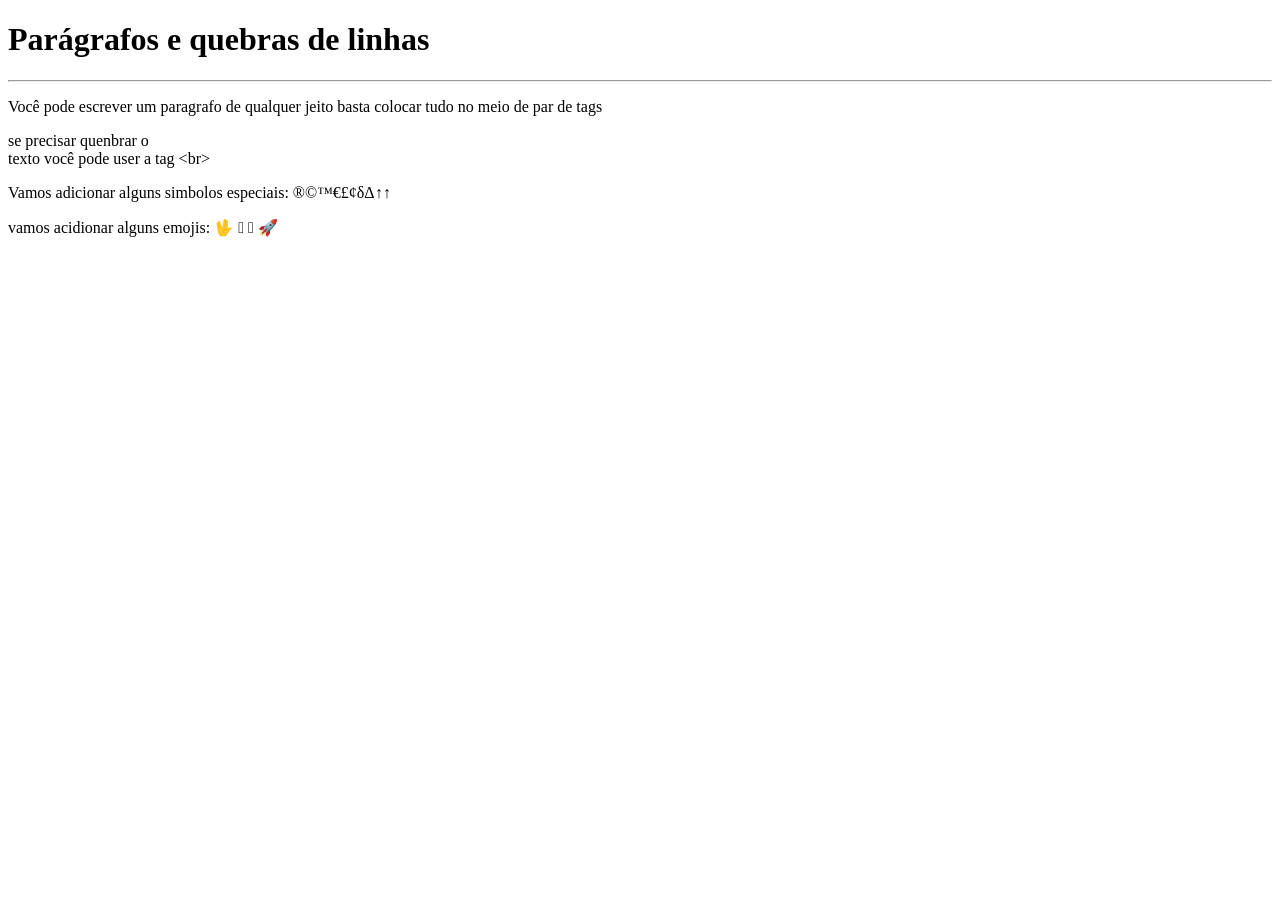
==== html-css/Curso-em-video/exercicios/ex002/index.html @ 182f241b "Refactor: nova organização de pastas e READMEs" ====
<!DOCTYPE html>
<html lang="pt-br">
<head>
    <meta charset="UTF-8">
    <meta name="viewport" content="width=device-width, initial-scale=1.0">
    <title>Parágrafos</title>
</head>
<body>
    <h1>Parágrafos e quebras de linhas</h1>
    <hr>
    <p>Você pode escrever
        um paragrafo
        de qualquer
        jeito
        basta colocar tudo no meio de par de tags
    </p>
    <p> se precisar quenbrar o <br>texto você pode user a tag &lt;br&gt; </p> <!-- LESS THAN/ GREATER THAN--> <!-- assim você cria um comentário--> 
    <p>Vamos adicionar alguns simbolos especiais:
        &reg;&copy;&trade;&euro;&pound;&cent;&delta;&Delta;&uparrow;&uarr;
    </p>
    <p>
        vamos acidionar alguns emojis: 
        &#x1F596; &#x1FADD; &#x1FAEF; &#x1F680;
    </p>
</body>
</html>
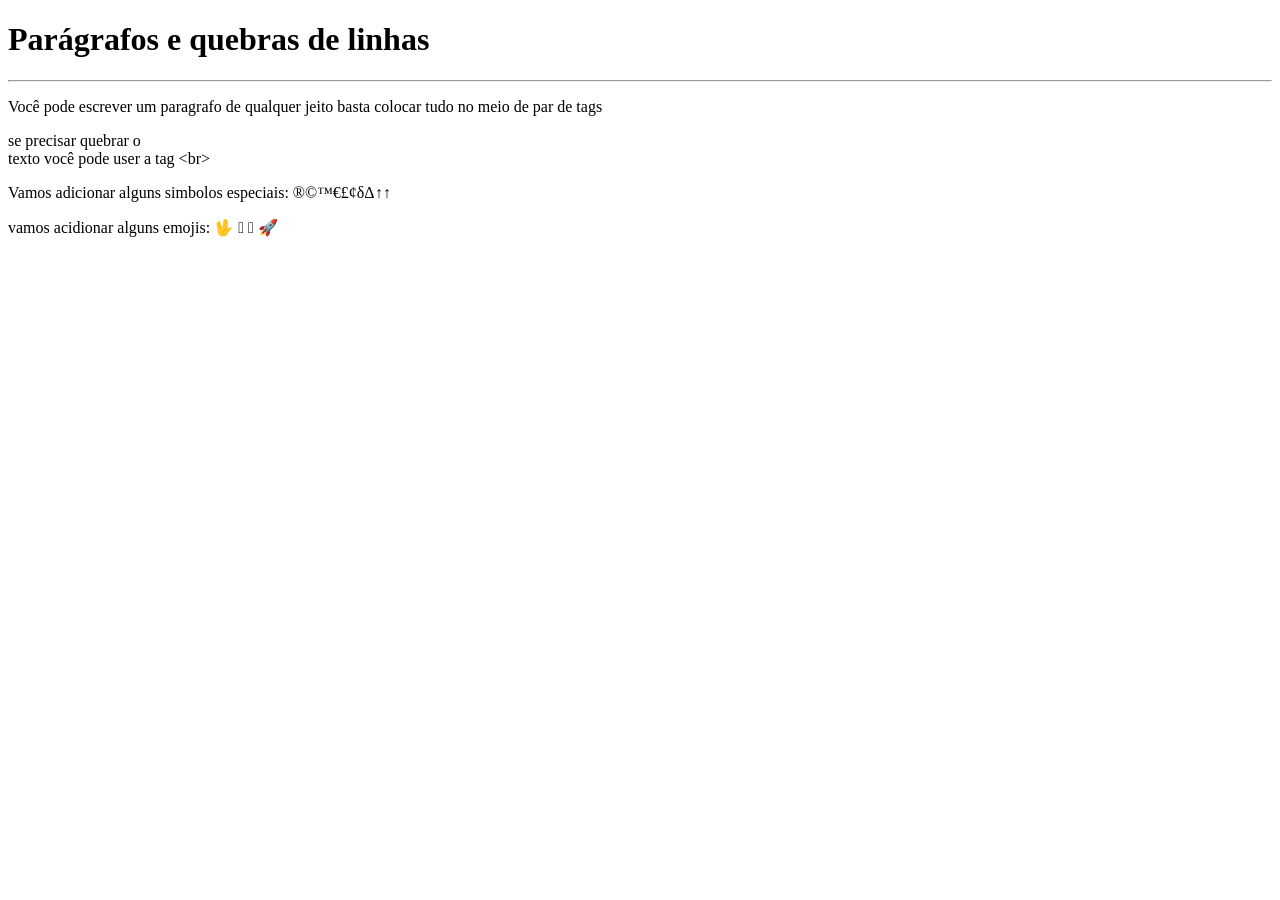
==== commit a50eb61f: "Aula de Sintaxe básica de Java e Favicon em html" ====
--- a/html-css/Curso-em-video/exercicios/ex002/index.html
+++ b/html-css/Curso-em-video/exercicios/ex002/index.html
@@ -14,7 +14,7 @@
         jeito
         basta colocar tudo no meio de par de tags
     </p>
-    <p> se precisar quenbrar o <br>texto você pode user a tag &lt;br&gt; </p> <!-- LESS THAN/ GREATER THAN--> <!-- assim você cria um comentário--> 
+    <p> se precisar quebrar o <br>texto você pode user a tag &lt;br&gt; </p> <!-- LESS THAN/ GREATER THAN--> <!-- assim você cria um comentário--> 
     <p>Vamos adicionar alguns simbolos especiais:
         &reg;&copy;&trade;&euro;&pound;&cent;&delta;&Delta;&uparrow;&uarr;
     </p>
